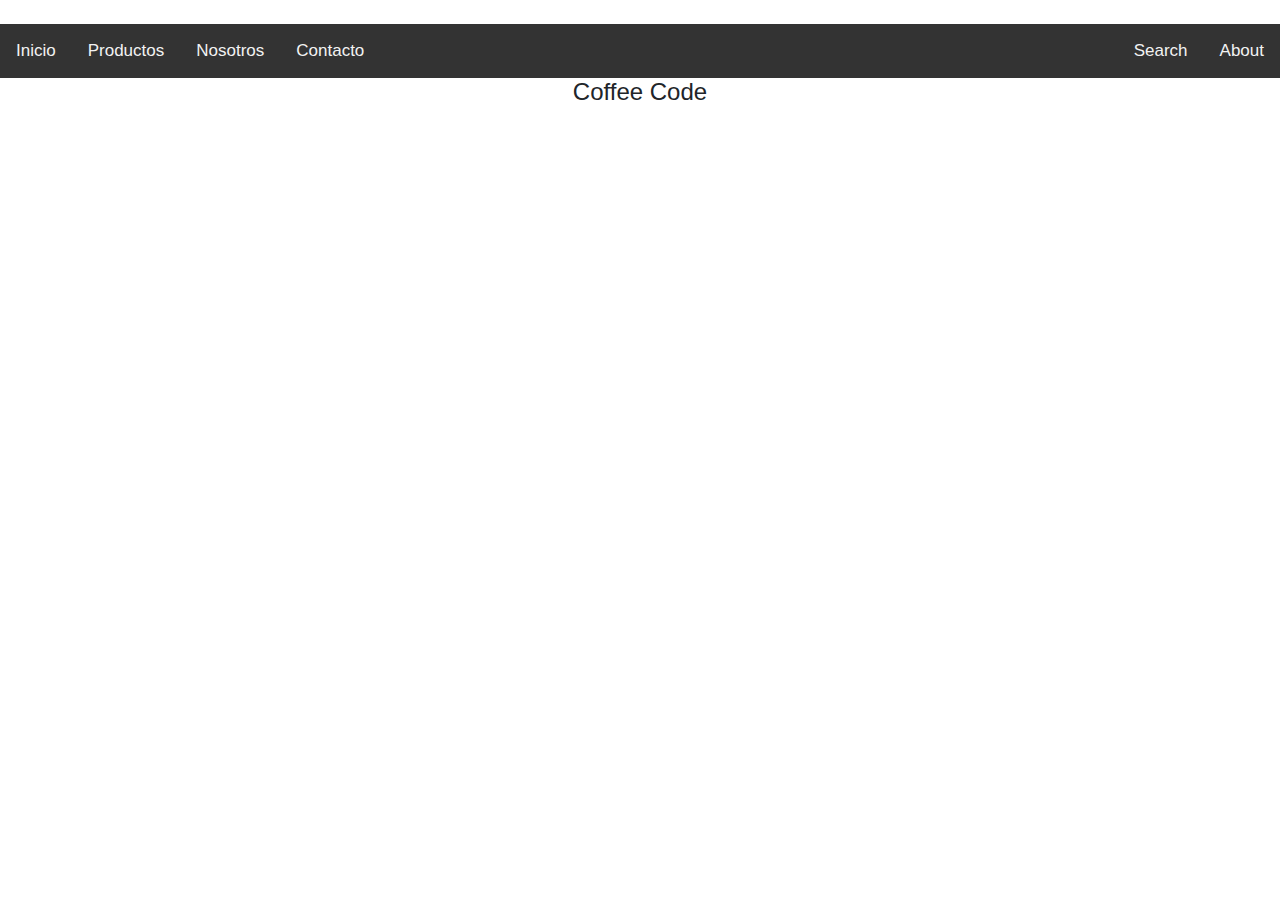
==== index.html @ 933c193d "Modificaciones en inicio y creación de la página de productos" ====
<!DOCTYPE html>
<html lang="en" dir="ltr">
  <head>
    <meta charset="utf-8">
    <link rel="stylesheet" href="https://stackpath.bootstrapcdn.com/bootstrap/4.3.1/css/bootstrap.min.css" integrity="sha384-ggOyR0iXCbMQv3Xipma34MD+dH/1fQ784/j6cY/iJTQUOhcWr7x9JvoRxT2MZw1T" crossorigin="anonymous">
    <script src="https://code.jquery.com/jquery-3.3.1.slim.min.js" integrity="sha384-q8i/X+965DzO0rT7abK41JStQIAqVgRVzpbzo5smXKp4YfRvH+8abtTE1Pi6jizo" crossorigin="anonymous"></script>
<script src="https://cdnjs.cloudflare.com/ajax/libs/popper.js/1.14.7/umd/popper.min.js" integrity="sha384-UO2eT0CpHqdSJQ6hJty5KVphtPhzWj9WO1clHTMGa3JDZwrnQq4sF86dIHNDz0W1" crossorigin="anonymous"></script>
<script src="https://stackpath.bootstrapcdn.com/bootstrap/4.3.1/js/bootstrap.min.js" integrity="sha384-JjSmVgyd0p3pXB1rRibZUAYoIIy6OrQ6VrjIEaFf/nJGzIxFDsf4x0xIM+B07jRM" crossorigin="anonymous"></script>
<meta name="viewport" content="width=device-width, initial-scale=1, shrink-to-fit=no">

    <link href="https://fonts.googleapis.com/css?family=Chilanka|Gayathri&display=swap" rel="stylesheet">
    <link rel="stylesheet" href="estilos.css">
    <title>Coffee Code</title>

    <header>
      <img src="https://images.app.goo.gl/C8Ps1XEL69mxA5pz5" alt="">

      <div class="topnav">

          <a href="#"><li>Inicio</li></a>
          <a href="productos.html"><li>Productos</li></a>
          <a href="#nos"><li>Nosotros</li></a>
          <a href="#cont"><li>Contacto</li></a>

  <div class="topnav-right">
    <a href="#search">Search</a>
    <a href="#about">About</a>
  </div>
</div>




    </header>


<h4>Coffee Code</h4>

  </footer>
  </body>
</html>
---- estilos.css ----
/* Add a black background color to the top navigation */
.topnav {
    background-color: #333;
    overflow: hidden;
}

/* Style the links inside the navigation bar */
.topnav a {
  list-style-type: none;
  float: left;
  color: #f2f2f2;
  text-align: center;
  padding: 14px 16px;
  text-decoration: none;
  font-size: 17px;
}

/* Change the color of links on hover */
.topnav a:hover {
  background-color: #ddd;
  color: black;
}
.descafeinados{
  text-align: center;
  display: flex;
  flex-direction:column;
  flex-wrap: wrap;
  justify-content: center;
  align-items: center;
}

/* Add a color to the active/current link */
.topnav a.active {
  background-color: #4CAF50;
  color: white;
}

/* Right-aligned section inside the top navigation */
.topnav-right {
  float: right;
}
img{
  position: relative;
  right: 100px;
  width:300px;
  object-fit: cover;
}
h3{
  text-align: center;
}
h4{
  text-align: center;
}
p{
  background: #f2f2f2;
  color: #494949;
  width: auto;
  margin: auto;
}
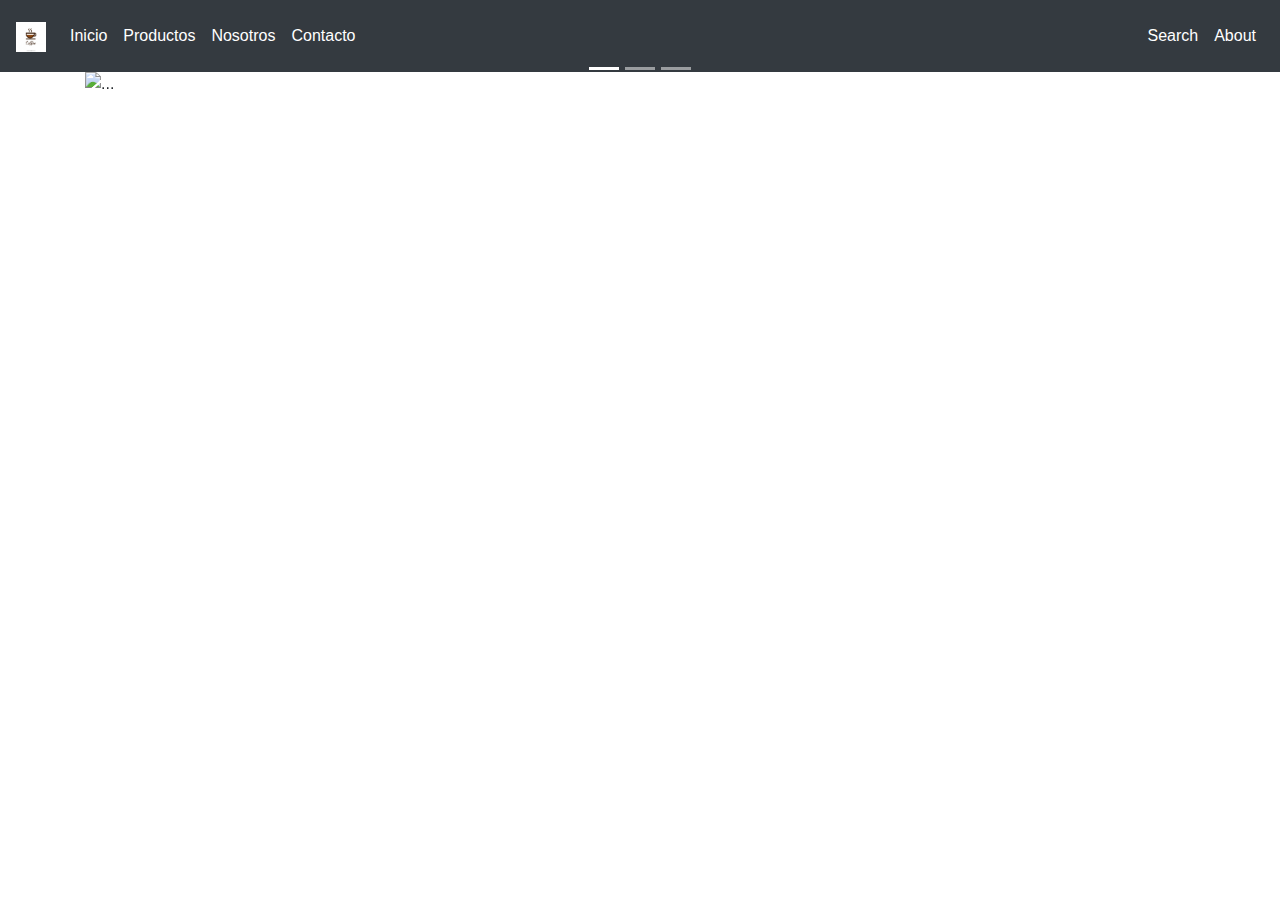
==== commit 84d2f9fc: "Add files via upload" ====
--- a/index.html
+++ b/index.html
@@ -2,40 +2,82 @@
 <html lang="en" dir="ltr">
   <head>
     <meta charset="utf-8">
+    <meta name="viewport" content="width=device-width, initial-scale=1, shrink-to-fit=no">
     <link rel="stylesheet" href="https://stackpath.bootstrapcdn.com/bootstrap/4.3.1/css/bootstrap.min.css" integrity="sha384-ggOyR0iXCbMQv3Xipma34MD+dH/1fQ784/j6cY/iJTQUOhcWr7x9JvoRxT2MZw1T" crossorigin="anonymous">
-    <script src="https://code.jquery.com/jquery-3.3.1.slim.min.js" integrity="sha384-q8i/X+965DzO0rT7abK41JStQIAqVgRVzpbzo5smXKp4YfRvH+8abtTE1Pi6jizo" crossorigin="anonymous"></script>
-<script src="https://cdnjs.cloudflare.com/ajax/libs/popper.js/1.14.7/umd/popper.min.js" integrity="sha384-UO2eT0CpHqdSJQ6hJty5KVphtPhzWj9WO1clHTMGa3JDZwrnQq4sF86dIHNDz0W1" crossorigin="anonymous"></script>
-<script src="https://stackpath.bootstrapcdn.com/bootstrap/4.3.1/js/bootstrap.min.js" integrity="sha384-JjSmVgyd0p3pXB1rRibZUAYoIIy6OrQ6VrjIEaFf/nJGzIxFDsf4x0xIM+B07jRM" crossorigin="anonymous"></script>
-<meta name="viewport" content="width=device-width, initial-scale=1, shrink-to-fit=no">
-
     <link href="https://fonts.googleapis.com/css?family=Chilanka|Gayathri&display=swap" rel="stylesheet">
     <link rel="stylesheet" href="estilos.css">
     <title>Coffee Code</title>
+  </head>
+  <body>
+    <header>
+      <nav class="navbar navbar-expand-lg navbar-dark bg-dark">
+        <a class="navbar-brand" href="#">
+          <img src="cafe.jpg" alt="Coffee">
+        </a>
+        <button class="navbar-toggler" type="button" data-toggle="collapse" data-target="#navbarSupportedContent" aria-controls="navbarSupportedContent" aria-expanded="false" aria-label="Toggle navigation">
+          <span class="navbar-toggler-icon"></span>
+        </button>
 
-    <header>
-      <img src="https://images.app.goo.gl/C8Ps1XEL69mxA5pz5" alt="">
+        <div class="collapse navbar-collapse" id="navbarSupportedContent">
+          <ul class="navbar-nav mr-auto">
+            <li class="nav-item active">
+              <a class="nav-link" href="index.html">Inicio</a>
+            </li>
+            <li class="nav-item active">
+              <a class="nav-link" href="productos.html">Productos</a>
+            </li>
+            <li class="nav-item active">
+              <a class="nav-link" href="#">Nosotros</a>
+            </li>
+            <li class="nav-item active">
+              <a class="nav-link" href="#">Contacto</a>
+            </li>
+          </ul>
+          <ul class="navbar-nav navbar-text">
+            <li class="nav-item active">
+              <a class="nav-link" href="#">Search</a>
+            </li>
+            <li class="nav-item active">
+              <a class="nav-link" href="#">About</a>
+            </li>
+          </ul>
+        </div>
+      </nav>
+    </header>
 
-      <div class="topnav">
-
-          <a href="#"><li>Inicio</li></a>
-          <a href="productos.html"><li>Productos</li></a>
-          <a href="#nos"><li>Nosotros</li></a>
-          <a href="#cont"><li>Contacto</li></a>
-
-  <div class="topnav-right">
-    <a href="#search">Search</a>
-    <a href="#about">About</a>
-  </div>
-</div>
+    <section class="container">
+      <div id="carouselExampleIndicators" class="carousel slide" data-ride="carousel">
+        <ol class="carousel-indicators">
+          <li data-target="#carouselExampleIndicators" data-slide-to="0" class="active"></li>
+          <li data-target="#carouselExampleIndicators" data-slide-to="1"></li>
+          <li data-target="#carouselExampleIndicators" data-slide-to="2"></li>
+        </ol>
+        <div class="carousel-inner">
+          <div class="carousel-item active">
+            <img src="..." class="d-block w-100" alt="...">
+          </div>
+          <div class="carousel-item">
+            <img src="..." class="d-block w-100" alt="...">
+          </div>
+          <div class="carousel-item">
+            <img src="..." class="d-block w-100" alt="...">
+          </div>
+        </div>
+        <a class="carousel-control-prev" href="#carouselExampleIndicators" role="button" data-slide="prev">
+          <span class="carousel-control-prev-icon" aria-hidden="true"></span>
+          <span class="sr-only">Previous</span>
+        </a>
+        <a class="carousel-control-next" href="#carouselExampleIndicators" role="button" data-slide="next">
+          <span class="carousel-control-next-icon" aria-hidden="true"></span>
+          <span class="sr-only">Next</span>
+        </a>
+      </div>
+    </section>
 
 
 
-
-    </header>
-
-
-<h4>Coffee Code</h4>
-
-  </footer>
+    <script src="https://code.jquery.com/jquery-3.3.1.slim.min.js" integrity="sha384-q8i/X+965DzO0rT7abK41JStQIAqVgRVzpbzo5smXKp4YfRvH+8abtTE1Pi6jizo" crossorigin="anonymous"></script>
+    <script src="https://cdnjs.cloudflare.com/ajax/libs/popper.js/1.14.7/umd/popper.min.js" integrity="sha384-UO2eT0CpHqdSJQ6hJty5KVphtPhzWj9WO1clHTMGa3JDZwrnQq4sF86dIHNDz0W1" crossorigin="anonymous"></script>
+    <script src="https://stackpath.bootstrapcdn.com/bootstrap/4.3.1/js/bootstrap.min.js" integrity="sha384-JjSmVgyd0p3pXB1rRibZUAYoIIy6OrQ6VrjIEaFf/nJGzIxFDsf4x0xIM+B07jRM" crossorigin="anonymous"></script>
   </body>
 </html>
--- a/estilos.css
+++ b/estilos.css
@@ -1,59 +1,23 @@
-/* Add a black background color to the top navigation */
-.topnav {
-    background-color: #333;
-    overflow: hidden;
+img {
+  position: relative;
+  width: 30px;
 }
 
-/* Style the links inside the navigation bar */
-.topnav a {
-  list-style-type: none;
-  float: left;
-  color: #f2f2f2;
+h3 {
   text-align: center;
-  padding: 14px 16px;
-  text-decoration: none;
-  font-size: 17px;
 }
 
-/* Change the color of links on hover */
-.topnav a:hover {
-  background-color: #ddd;
-  color: black;
-}
-.descafeinados{
+h4 {
   text-align: center;
-  display: flex;
-  flex-direction:column;
-  flex-wrap: wrap;
-  justify-content: center;
-  align-items: center;
 }
 
-/* Add a color to the active/current link */
-.topnav a.active {
-  background-color: #4CAF50;
-  color: white;
-}
-
-/* Right-aligned section inside the top navigation */
-.topnav-right {
-  float: right;
-}
-img{
-  position: relative;
-  right: 100px;
-  width:300px;
-  object-fit: cover;
-}
-h3{
-  text-align: center;
-}
-h4{
-  text-align: center;
-}
-p{
+p {
   background: #f2f2f2;
   color: #494949;
   width: auto;
   margin: auto;
 }
+
+.navbar-text {
+  display: -webkit-inline-box;
+}
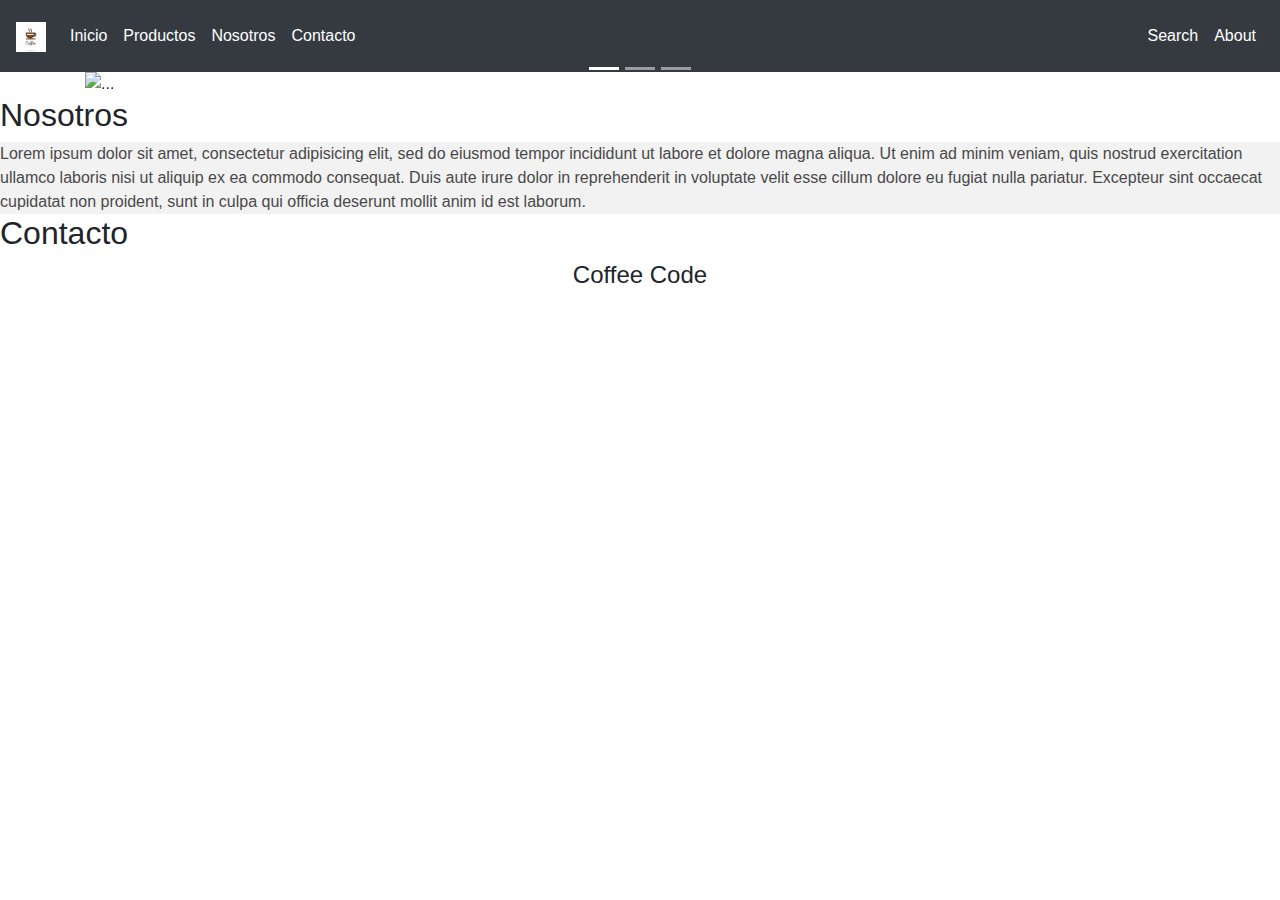
==== commit 1c282d39: "Carrousel + css general" ====
--- a/index.html
+++ b/index.html
@@ -5,6 +5,7 @@
     <meta name="viewport" content="width=device-width, initial-scale=1, shrink-to-fit=no">
     <link rel="stylesheet" href="https://stackpath.bootstrapcdn.com/bootstrap/4.3.1/css/bootstrap.min.css" integrity="sha384-ggOyR0iXCbMQv3Xipma34MD+dH/1fQ784/j6cY/iJTQUOhcWr7x9JvoRxT2MZw1T" crossorigin="anonymous">
     <link href="https://fonts.googleapis.com/css?family=Chilanka|Gayathri&display=swap" rel="stylesheet">
+    <link rel="stylesheet" href="general.css">
     <link rel="stylesheet" href="estilos.css">
     <title>Coffee Code</title>
   </head>
@@ -45,7 +46,7 @@
       </nav>
     </header>
 
-    <section class="container">
+    <div class="container">
       <div id="carouselExampleIndicators" class="carousel slide" data-ride="carousel">
         <ol class="carousel-indicators">
           <li data-target="#carouselExampleIndicators" data-slide-to="0" class="active"></li>
@@ -54,13 +55,13 @@
         </ol>
         <div class="carousel-inner">
           <div class="carousel-item active">
-            <img src="..." class="d-block w-100" alt="...">
+            <img src="img/cafe1.jpg" class="d-block w-100" alt="...">
           </div>
           <div class="carousel-item">
-            <img src="..." class="d-block w-100" alt="...">
+            <img src="img/cafe2.jpg" class="d-block w-100" alt="...">
           </div>
           <div class="carousel-item">
-            <img src="..." class="d-block w-100" alt="...">
+            <img src="img/cafe3.jpg" class="d-block w-100" alt="...">
           </div>
         </div>
         <a class="carousel-control-prev" href="#carouselExampleIndicators" role="button" data-slide="prev">
@@ -72,8 +73,20 @@
           <span class="sr-only">Next</span>
         </a>
       </div>
-    </section>
+    </div>
+    <div id="nos">
+      <h2>Nosotros</h2>
+      <p>Lorem ipsum dolor sit amet, consectetur adipisicing elit, sed do eiusmod tempor incididunt ut labore et dolore magna aliqua. Ut enim ad minim veniam, quis nostrud exercitation ullamco laboris nisi ut aliquip ex ea commodo consequat. Duis aute irure dolor in reprehenderit in voluptate velit esse cillum dolore eu fugiat nulla pariatur. Excepteur sint occaecat cupidatat non proident, sunt in culpa qui officia deserunt mollit anim id est laborum.</p>
+    </div>
+    <div id="cont">
+      <h2>Contacto</h2>
+    </div>
 
+      <footer>
+
+    <h4>Coffee Code</h4>
+
+      </footer>
 
 
     <script src="https://code.jquery.com/jquery-3.3.1.slim.min.js" integrity="sha384-q8i/X+965DzO0rT7abK41JStQIAqVgRVzpbzo5smXKp4YfRvH+8abtTE1Pi6jizo" crossorigin="anonymous"></script>
--- a/general.css
+++ b/general.css
@@ -0,0 +1,45 @@
+img {
+  position: relative;
+  width: 30px;
+}
+
+h3 {
+  text-align: center;
+}
+
+h4 {
+  text-align: center;
+}
+
+p {
+  background: #f2f2f2;
+  color: #494949;
+  width: auto;
+  margin: auto;
+}
+
+.navbar-text {
+  display: -webkit-inline-box;
+}
+
+@media (max-width: 320px) {
+  .navbar-text {
+    display: inline-block;
+  }
+}
+@media (max-width: 375px) {
+  .navbar-text {
+    display: inline-block;
+  }
+}
+
+@media (max-width: 425px) {
+  .navbar-text {
+    display: inline-block;
+  }
+}
+@media (max-width: 768px) {
+  .navbar-text {
+    display: inline-block;
+  }
+}
--- a/estilos.css
+++ b/estilos.css
@@ -21,3 +21,25 @@
 .navbar-text {
   display: -webkit-inline-box;
 }
+
+@media (max-width: 320px) {
+  .navbar-text {
+    display: inline-block;
+  }
+}
+@media (max-width: 375px) {
+  .navbar-text {
+    display: inline-block;
+  }
+}
+
+@media (max-width: 425px) {
+  .navbar-text {
+    display: inline-block;
+  }
+}
+@media (max-width: 768px) {
+  .navbar-text {
+    display: inline-block;
+  }
+}
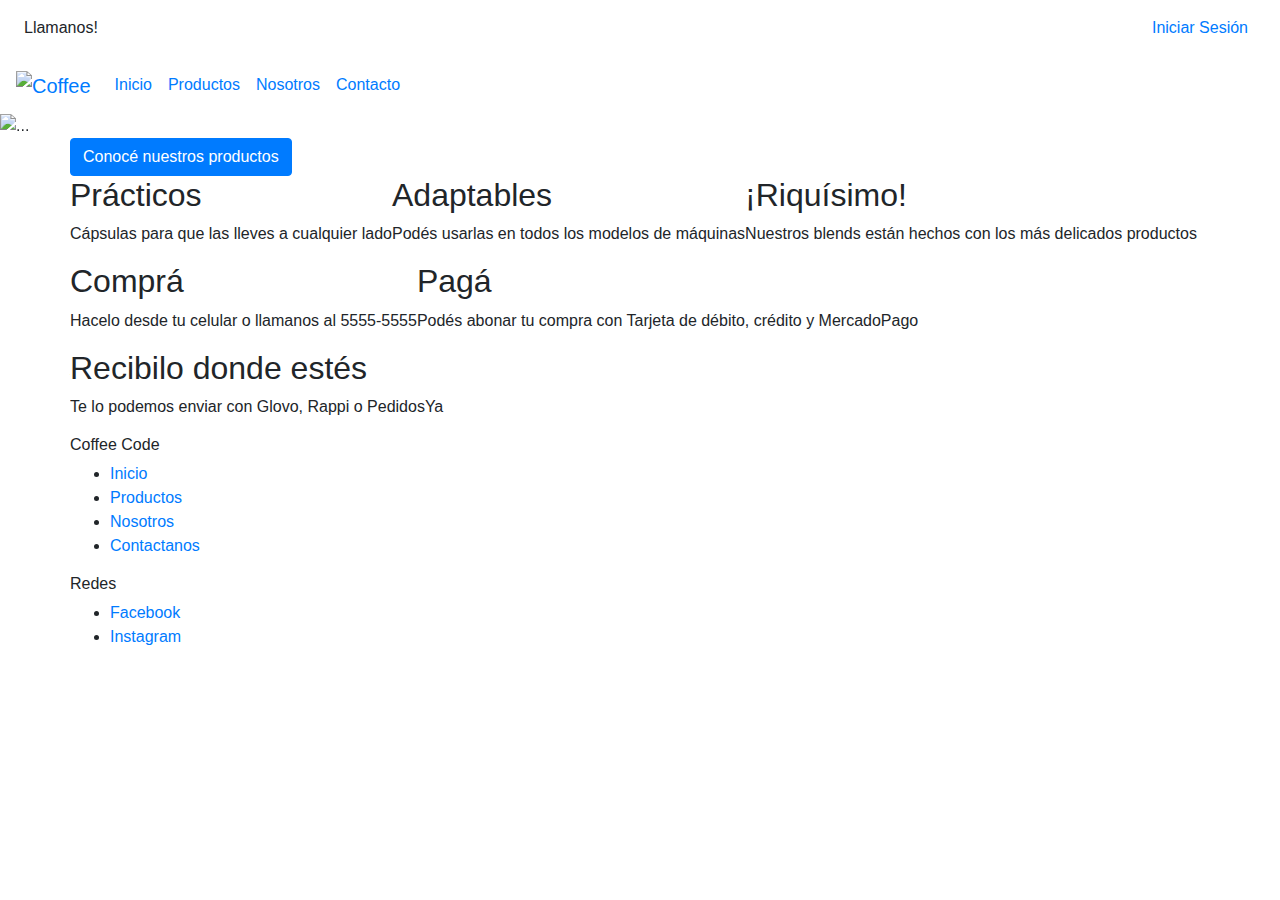
==== commit a471c0e7: "Cambios en index + imágenes agregada y modificadas" ====
--- a/index.html
+++ b/index.html
@@ -5,15 +5,42 @@
     <meta name="viewport" content="width=device-width, initial-scale=1, shrink-to-fit=no">
     <link rel="stylesheet" href="https://stackpath.bootstrapcdn.com/bootstrap/4.3.1/css/bootstrap.min.css" integrity="sha384-ggOyR0iXCbMQv3Xipma34MD+dH/1fQ784/j6cY/iJTQUOhcWr7x9JvoRxT2MZw1T" crossorigin="anonymous">
     <link href="https://fonts.googleapis.com/css?family=Chilanka|Gayathri&display=swap" rel="stylesheet">
-    <link rel="stylesheet" href="general.css">
-    <link rel="stylesheet" href="estilos.css">
+
+    <link rel="stylesheet" href="css/general.css">
+
     <title>Coffee Code</title>
   </head>
   <body>
     <header>
-      <nav class="navbar navbar-expand-lg navbar-dark bg-dark">
+
+      <div>
+        <nav class="navbar navbar-expand-lg">
+
+          <div class="collapse navbar-collapse" id="navbarSupportedContent">
+            <ul class="navbar-nav mr-auto">
+              <li class="nav-item active">
+                <a class="nav-link">Llamanos!</a>
+              </li>
+                </ul>
+                <ul class="nav justify-content-end">
+
+      <a class="nav-link" href="#"><img src="img/shopping-cart.png" alt=""></a>
+    </li>
+    <li class="nav-item">
+      <a class="nav-link" href="login.html"><img src="img/login.png" alt="">Iniciar Sesión</a>
+    </li>
+
+  </ul>
+
+          </div>
+        </nav>
+
+
+      </div>
+
+      <nav class="navbar navbar-expand-lg">
         <a class="navbar-brand" href="#">
-          <img src="cafe.jpg" alt="Coffee">
+          <img src="img/pocillo_completo.jpg" alt="Coffee">
         </a>
         <button class="navbar-toggler" type="button" data-toggle="collapse" data-target="#navbarSupportedContent" aria-controls="navbarSupportedContent" aria-expanded="false" aria-label="Toggle navigation">
           <span class="navbar-toggler-icon"></span>
@@ -34,19 +61,15 @@
               <a class="nav-link" href="#">Contacto</a>
             </li>
           </ul>
-          <ul class="navbar-nav navbar-text">
-            <li class="nav-item active">
-              <a class="nav-link" href="#">Search</a>
-            </li>
-            <li class="nav-item active">
-              <a class="nav-link" href="#">About</a>
-            </li>
-          </ul>
+
         </div>
       </nav>
     </header>
 
-    <div class="container">
+
+
+    <div class= "carrusel" class="container">
+
       <div id="carouselExampleIndicators" class="carousel slide" data-ride="carousel">
         <ol class="carousel-indicators">
           <li data-target="#carouselExampleIndicators" data-slide-to="0" class="active"></li>
@@ -55,13 +78,13 @@
         </ol>
         <div class="carousel-inner">
           <div class="carousel-item active">
-            <img src="img/cafe1.jpg" class="d-block w-100" alt="...">
+            <img src="img/cafe1_con_placa.jpg" class="d-block w-100" alt="...">
           </div>
           <div class="carousel-item">
-            <img src="img/cafe2.jpg" class="d-block w-100" alt="...">
+            <img src="img/cafe2_con_placa.jpg" class="d-block w-100" alt="...">
           </div>
           <div class="carousel-item">
-            <img src="img/cafe3.jpg" class="d-block w-100" alt="...">
+            <img src="img/cafe3_con placa.jpg" class="d-block w-100" alt="...">
           </div>
         </div>
         <a class="carousel-control-prev" href="#carouselExampleIndicators" role="button" data-slide="prev">
@@ -74,18 +97,85 @@
         </a>
       </div>
     </div>
-    <div id="nos">
-      <h2>Nosotros</h2>
-      <p>Lorem ipsum dolor sit amet, consectetur adipisicing elit, sed do eiusmod tempor incididunt ut labore et dolore magna aliqua. Ut enim ad minim veniam, quis nostrud exercitation ullamco laboris nisi ut aliquip ex ea commodo consequat. Duis aute irure dolor in reprehenderit in voluptate velit esse cillum dolore eu fugiat nulla pariatur. Excepteur sint occaecat cupidatat non proident, sunt in culpa qui officia deserunt mollit anim id est laborum.</p>
-    </div>
-    <div id="cont">
-      <h2>Contacto</h2>
+
+    <div id="boton-productos" class="container">
+      <div class="row">
+        <div class="col-12.col-sm-12.col-md-12.col-lg-12.col-xl-12" class="inicio-productos">
+        <button type="button" class="btn btn-primary">Conocé nuestros productos</button>
+        </div>
+      </div>
     </div>
 
-      <footer>
+    <div class="container" class="inicio-detalles-1">
+      <div class="row" class="inicio-lista-1">
+        <div class="col-12.col-sm-4.col-md-4.col-lg-4.col-xl-4">
+          <div class="practicos">
+          <h2>Prácticos</h2>
+          <p>Cápsulas para que las lleves a cualquier lado</p>
+          </div>
+        </div>
+        <div class="col-12.col-sm-4.col-md-4.col-lg-4.col-xl-4">
+          <div class="adaptables">
+          <h2>Adaptables</h2>
+          <p>Podés usarlas en todos los modelos de máquinas</p>
+          </div>
+        </div>
+        <div class="col-12.col-sm-4.col-md-4.col-lg-4.col-xl-4">
+          <div class="riquisimo">
+          <h2>¡Riquísimo!</h2>
+          <p>Nuestros blends están hechos con los más delicados productos</p>
+        </div>
+      </div>
+      </div>
+    </div>
 
-    <h4>Coffee Code</h4>
+<div class="container" class="inicio-detalles-2">
+      <div class="row">
+        <div class="col-12.col-sm-4.col-md-4.col-lg-4.col-xl-4" class="lista-2">
+          <div class="compra">
+          <h2>Comprá</h2>
+          <p>Hacelo desde tu celular o llamanos al 5555-5555</p>
+          </div>
+        </div>
+        <div class="col-12.col-sm-4.col-md-4.col-lg-4.col-xl-4">
+          <div class="paga">
+            <h2>Pagá</h2>
+          <p>Podés abonar tu compra con Tarjeta de débito, crédito y MercadoPago</p>
+          </div>
+        </div>
+        <div class="col-12.col-sm-4.col-md-4.col-lg-4.col-xl-4">
+          <div class="recibilo">
+            <h2>Recibilo donde estés</h2>
+          <p>Te lo podemos enviar con Glovo, Rappi o PedidosYa</p>
+          </div>
+        </div>
+      </div>
+</div>
 
+
+  <footer>
+<div class="container">
+  <div class="row">
+    <div class="col-12.col-md-6.col-xl-6">
+    <h6>Coffee Code</h6>
+    <ul>
+      <li><a href="">Inicio</a></li>
+      <li><a href="productos.html">Productos</a></li>
+      <li><a href="">Nosotros</a></li>
+      <li><a href="contacto.html">Contactanos</a></li>
+    </ul>
+  </div>
+  </div>
+  <div class="row">
+    <div class="col-12.col-md-6.col-xl-6">
+    <h6>Redes</h6>
+    <ul>
+      <li><a href="">Facebook</a></li>
+      <li><a href="">Instagram</a></li>
+    </ul>
+    </div>
+  </div>
+</div>
       </footer>
 
 
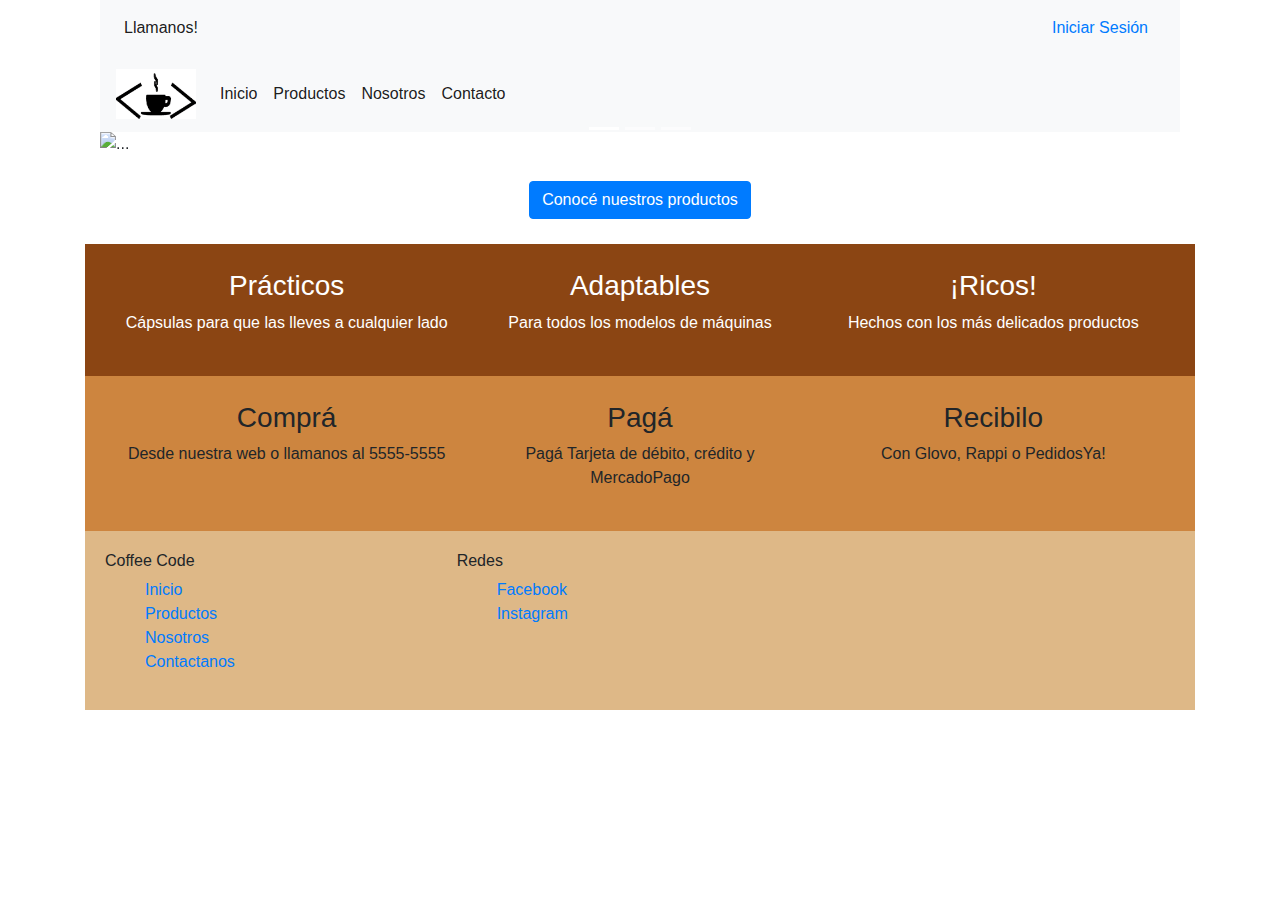
==== commit 3694fe12: "Cambios y unificacion de paginas" ====
--- a/index.html
+++ b/index.html
@@ -5,41 +5,42 @@
     <meta name="viewport" content="width=device-width, initial-scale=1, shrink-to-fit=no">
     <link rel="stylesheet" href="https://stackpath.bootstrapcdn.com/bootstrap/4.3.1/css/bootstrap.min.css" integrity="sha384-ggOyR0iXCbMQv3Xipma34MD+dH/1fQ784/j6cY/iJTQUOhcWr7x9JvoRxT2MZw1T" crossorigin="anonymous">
     <link href="https://fonts.googleapis.com/css?family=Chilanka|Gayathri&display=swap" rel="stylesheet">
-
+    <script src="https://kit.fontawesome.com/eeaa0807dc.js"></script>
     <link rel="stylesheet" href="css/general.css">
 
     <title>Coffee Code</title>
   </head>
+
   <body>
     <header>
-
-      <div>
-        <nav class="navbar navbar-expand-lg">
-
+      <div class="container">
+        <div class="col-12 col-sm-12 col-md-12 col-lg-12 col-xl-12">
+        <nav class="navbar navbar-expand navbar-light bg-light">
           <div class="collapse navbar-collapse" id="navbarSupportedContent">
             <ul class="navbar-nav mr-auto">
               <li class="nav-item active">
                 <a class="nav-link">Llamanos!</a>
               </li>
-                </ul>
-                <ul class="nav justify-content-end">
-
-      <a class="nav-link" href="#"><img src="img/shopping-cart.png" alt=""></a>
-    </li>
-    <li class="nav-item">
-      <a class="nav-link" href="login.html"><img src="img/login.png" alt="">Iniciar Sesión</a>
-    </li>
-
-  </ul>
-
-          </div>
-        </nav>
-
-
-      </div>
-
-      <nav class="navbar navbar-expand-lg">
-        <a class="navbar-brand" href="#">
+            </ul>
+            <ul class="nav justify-content-end">
+              <li class="nav-item">
+                <a class="nav-link" href="#"><i class="fas fa-shopping-cart"></i></a>
+              </li>
+              <li class="nav-item">
+                <a class="nav-link" href="login.html"><i class="fas fa-sign-in-alt"></i> Iniciar Sesión</a>
+              </li>
+            </ul>
+          </div>
+      </nav>
+      </div>
+      </div>
+
+
+<div class="container">
+  <div class="col-12 col-sm-12 col-md-12 col-lg-12 col-xl-12">
+
+      <nav class="navbar navbar-expand-lg navbar-light bg-light">
+        <a class="navbar-brand" href="inicio.html">
           <img src="img/pocillo_completo.jpg" alt="Coffee">
         </a>
         <button class="navbar-toggler" type="button" data-toggle="collapse" data-target="#navbarSupportedContent" aria-controls="navbarSupportedContent" aria-expanded="false" aria-label="Toggle navigation">
@@ -64,11 +65,19 @@
 
         </div>
       </nav>
+
+    </div>
+    </div>
+    </div>
+
     </header>
 
 
-
-    <div class= "carrusel" class="container">
+<div class=container>
+ <div class="col-12 col-sm-12 col-md-12 col-lg-12 col-xl-12">
+
+
+    <div class= "carrusel">
 
       <div id="carouselExampleIndicators" class="carousel slide" data-ride="carousel">
         <ol class="carousel-indicators">
@@ -98,65 +107,67 @@
       </div>
     </div>
 
-    <div id="boton-productos" class="container">
+
+    <div id="boton-productos" class="container-fluid">
       <div class="row">
-        <div class="col-12.col-sm-12.col-md-12.col-lg-12.col-xl-12" class="inicio-productos">
-        <button type="button" class="btn btn-primary">Conocé nuestros productos</button>
-        </div>
-      </div>
-    </div>
-
-    <div class="container" class="inicio-detalles-1">
-      <div class="row" class="inicio-lista-1">
-        <div class="col-12.col-sm-4.col-md-4.col-lg-4.col-xl-4">
+        <div class="col-12 col-sm-12 col-md-12 col-lg-12 col-xl-12 inicio-productos">
+        <a class="btn btn-primary" href="productos.html" role="button">Conocé nuestros productos</a>
+        </div>
+      </div>
+    </div>
+
+
+      <div class="row inicio-lista-1">
+        <div class="col-12 col-sm-4 col-md-4 col-lg-4 col-xl-4">
           <div class="practicos">
-          <h2>Prácticos</h2>
+          <h3>Prácticos</h3>
           <p>Cápsulas para que las lleves a cualquier lado</p>
           </div>
         </div>
-        <div class="col-12.col-sm-4.col-md-4.col-lg-4.col-xl-4">
+        <div class="col-12 col-sm-4 col-md-4 col-lg-4 col-xl-4">
           <div class="adaptables">
-          <h2>Adaptables</h2>
-          <p>Podés usarlas en todos los modelos de máquinas</p>
-          </div>
-        </div>
-        <div class="col-12.col-sm-4.col-md-4.col-lg-4.col-xl-4">
+          <h3>Adaptables</h3>
+          <p>Para todos los modelos de máquinas</p>
+          </div>
+        </div>
+        <div class="col-12 col-sm-4 col-md-4 col-lg-4 col-xl-4">
           <div class="riquisimo">
-          <h2>¡Riquísimo!</h2>
-          <p>Nuestros blends están hechos con los más delicados productos</p>
-        </div>
-      </div>
-      </div>
-    </div>
-
-<div class="container" class="inicio-detalles-2">
-      <div class="row">
-        <div class="col-12.col-sm-4.col-md-4.col-lg-4.col-xl-4" class="lista-2">
+          <h3>¡Ricos!</h3>
+          <p>Hechos con los más delicados productos</p>
+        </div>
+      </div>
+      </div>
+
+
+
+      <div class="row inicio-lista-2">
+        <div class="col-12 col-sm-4 col-md-4 col-lg-4 col-xl-4">
           <div class="compra">
-          <h2>Comprá</h2>
-          <p>Hacelo desde tu celular o llamanos al 5555-5555</p>
-          </div>
-        </div>
-        <div class="col-12.col-sm-4.col-md-4.col-lg-4.col-xl-4">
+          <h3>Comprá</h3>
+          <p>Desde nuestra web o llamanos al 5555-5555</p>
+          </div>
+        </div>
+        <div class="col-12 col-sm-4 col-md-4 col-lg-4 col-xl-4">
           <div class="paga">
-            <h2>Pagá</h2>
-          <p>Podés abonar tu compra con Tarjeta de débito, crédito y MercadoPago</p>
-          </div>
-        </div>
-        <div class="col-12.col-sm-4.col-md-4.col-lg-4.col-xl-4">
+            <h3>Pagá</h3>
+          <p>Pagá Tarjeta de débito, crédito y MercadoPago</p>
+          </div>
+        </div>
+        <div class="col-12 col-sm-4 col-md-4 col-lg-4 col-xl-4">
           <div class="recibilo">
-            <h2>Recibilo donde estés</h2>
-          <p>Te lo podemos enviar con Glovo, Rappi o PedidosYa</p>
+            <h3>Recibilo</h3>
+          <p>Con Glovo, Rappi o PedidosYa!</p>
           </div>
         </div>
       </div>
 </div>
 
 
+
   <footer>
-<div class="container">
-  <div class="row">
-    <div class="col-12.col-md-6.col-xl-6">
+
+  <div class="row footer-identidad">
+    <div class="col-12 col-sm-4 col-md-4 col-lg-4 col-xl-4">
     <h6>Coffee Code</h6>
     <ul>
       <li><a href="">Inicio</a></li>
@@ -165,20 +176,27 @@
       <li><a href="contacto.html">Contactanos</a></li>
     </ul>
   </div>
+
+  <div class="row footer-vacio">
+    <div class="col-12 col-sm-4 col-md-4 col-lg-4 col-xl-4">
+
+    </div>
+
   </div>
-  <div class="row">
-    <div class="col-12.col-md-6.col-xl-6">
+
+  <div class="row footer-redes">
+    <div class="col-12 col-sm-4 col-md-4 col-lg-4 col-xl-4">
     <h6>Redes</h6>
     <ul>
       <li><a href="">Facebook</a></li>
       <li><a href="">Instagram</a></li>
     </ul>
     </div>
-  </div>
+
 </div>
       </footer>
 
-
+</div>
     <script src="https://code.jquery.com/jquery-3.3.1.slim.min.js" integrity="sha384-q8i/X+965DzO0rT7abK41JStQIAqVgRVzpbzo5smXKp4YfRvH+8abtTE1Pi6jizo" crossorigin="anonymous"></script>
     <script src="https://cdnjs.cloudflare.com/ajax/libs/popper.js/1.14.7/umd/popper.min.js" integrity="sha384-UO2eT0CpHqdSJQ6hJty5KVphtPhzWj9WO1clHTMGa3JDZwrnQq4sF86dIHNDz0W1" crossorigin="anonymous"></script>
     <script src="https://stackpath.bootstrapcdn.com/bootstrap/4.3.1/js/bootstrap.min.js" integrity="sha384-JjSmVgyd0p3pXB1rRibZUAYoIIy6OrQ6VrjIEaFf/nJGzIxFDsf4x0xIM+B07jRM" crossorigin="anonymous"></script>
--- a/css/general.css
+++ b/css/general.css
@@ -0,0 +1,34 @@
+
+nav a img{
+  width: 80px;
+  height: 50px;
+}
+
+.inicio-productos {
+  text-align: center;
+  padding: 25px;
+}
+
+.inicio-lista-1{
+  text-align: center;
+  background-color: #8B4513;
+  padding: 25px;
+  color: white;
+}
+
+.inicio-lista-2{
+  text-align: center;
+  background-color: Peru;
+  padding: 25px;
+}
+
+footer{
+  padding: 20px;
+  background-color: #DEB887;
+  overflow: hidden;
+}
+
+footer div ul {
+  list-style-type: none;
+
+}
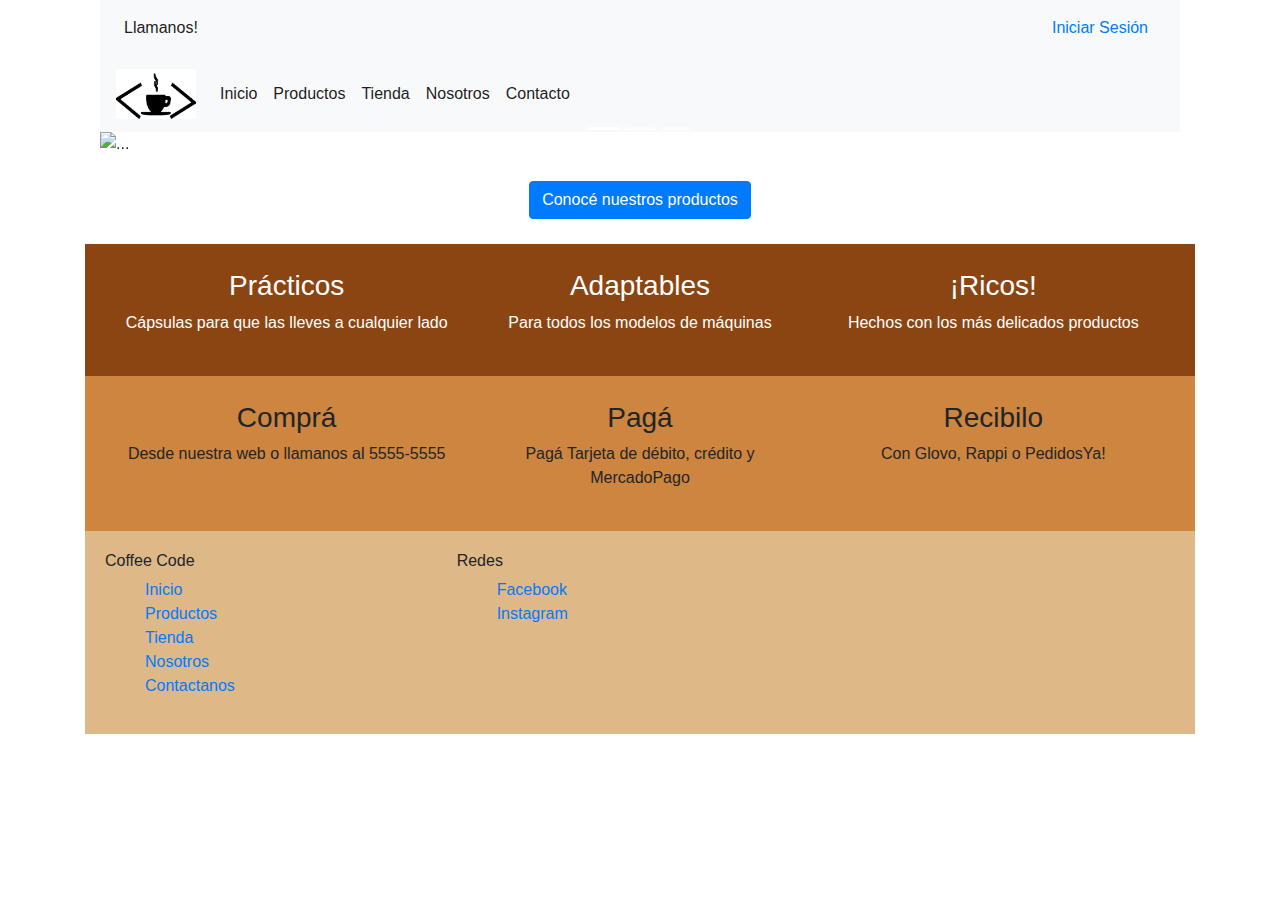
==== commit 0bcc78d2: "Se realizaron todos los cambios pedidos" ====
--- a/index.html
+++ b/index.html
@@ -56,10 +56,13 @@
               <a class="nav-link" href="productos.html">Productos</a>
             </li>
             <li class="nav-item active">
+              <a class="nav-link" href="#">Tienda</a>
+            </li>
+            <li class="nav-item active">
               <a class="nav-link" href="#">Nosotros</a>
             </li>
             <li class="nav-item active">
-              <a class="nav-link" href="#">Contacto</a>
+              <a class="nav-link" href="contacto.html">Contacto</a>
             </li>
           </ul>
 
@@ -170,8 +173,9 @@
     <div class="col-12 col-sm-4 col-md-4 col-lg-4 col-xl-4">
     <h6>Coffee Code</h6>
     <ul>
-      <li><a href="">Inicio</a></li>
+      <li><a href="index.html">Inicio</a></li>
       <li><a href="productos.html">Productos</a></li>
+        <li><a href="#">Tienda</a></li>
       <li><a href="">Nosotros</a></li>
       <li><a href="contacto.html">Contactanos</a></li>
     </ul>
